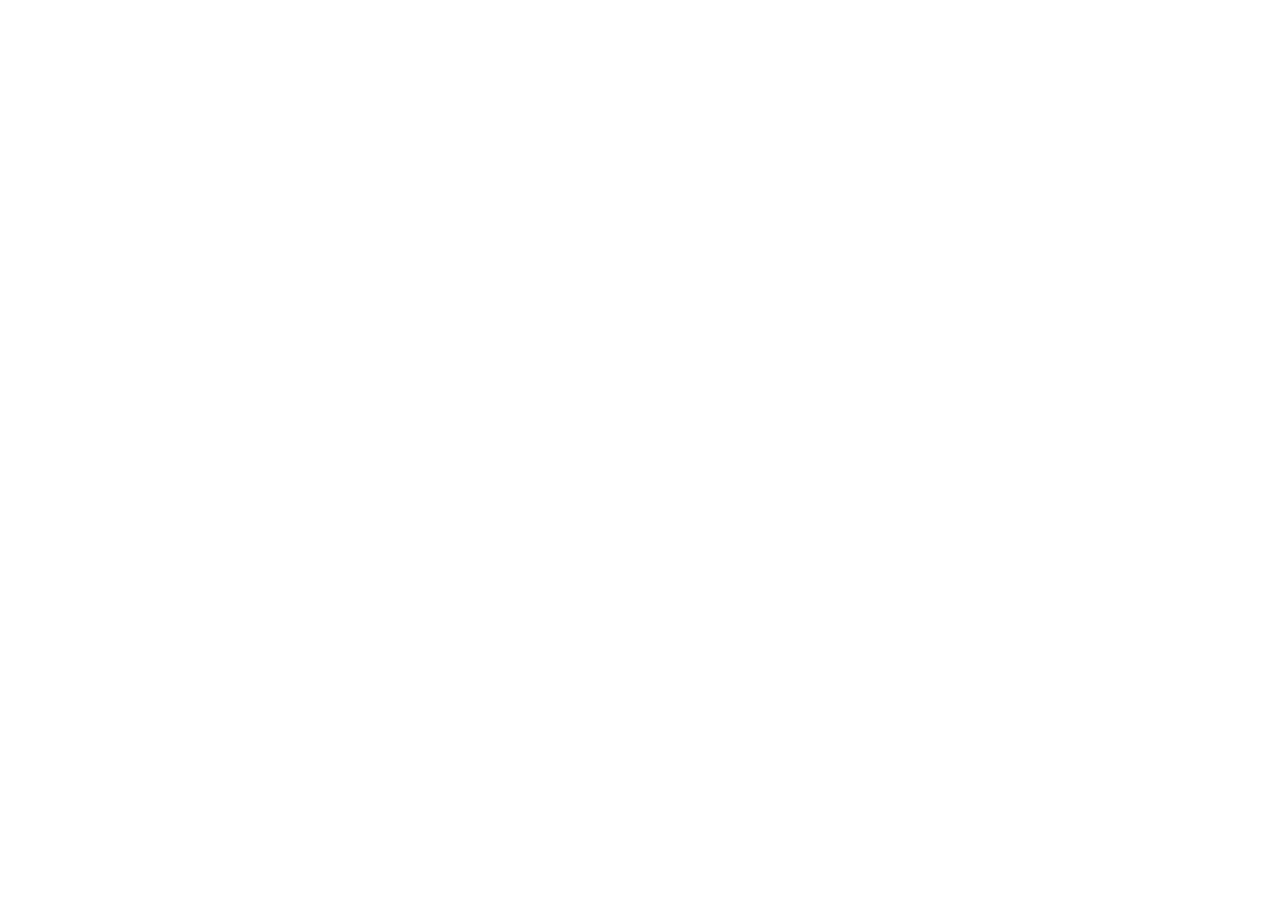
==== index.html @ 3967f2da "Inicio Sitio Web" ====
<!DOCTYPE html>
<html lang="en">
<head>
    <meta charset="UTF-8">
    <meta name="viewport" content="width=device-width, initial-scale=1.0">
    <title>Hamburgueseria Gato Feliz</title>
    <link rel="stylesheet" href="style.css">
</head>
<body>
    <header>

    </header>
    <main>

    </main>
    <footer>

    </footer>
</body>
</html>
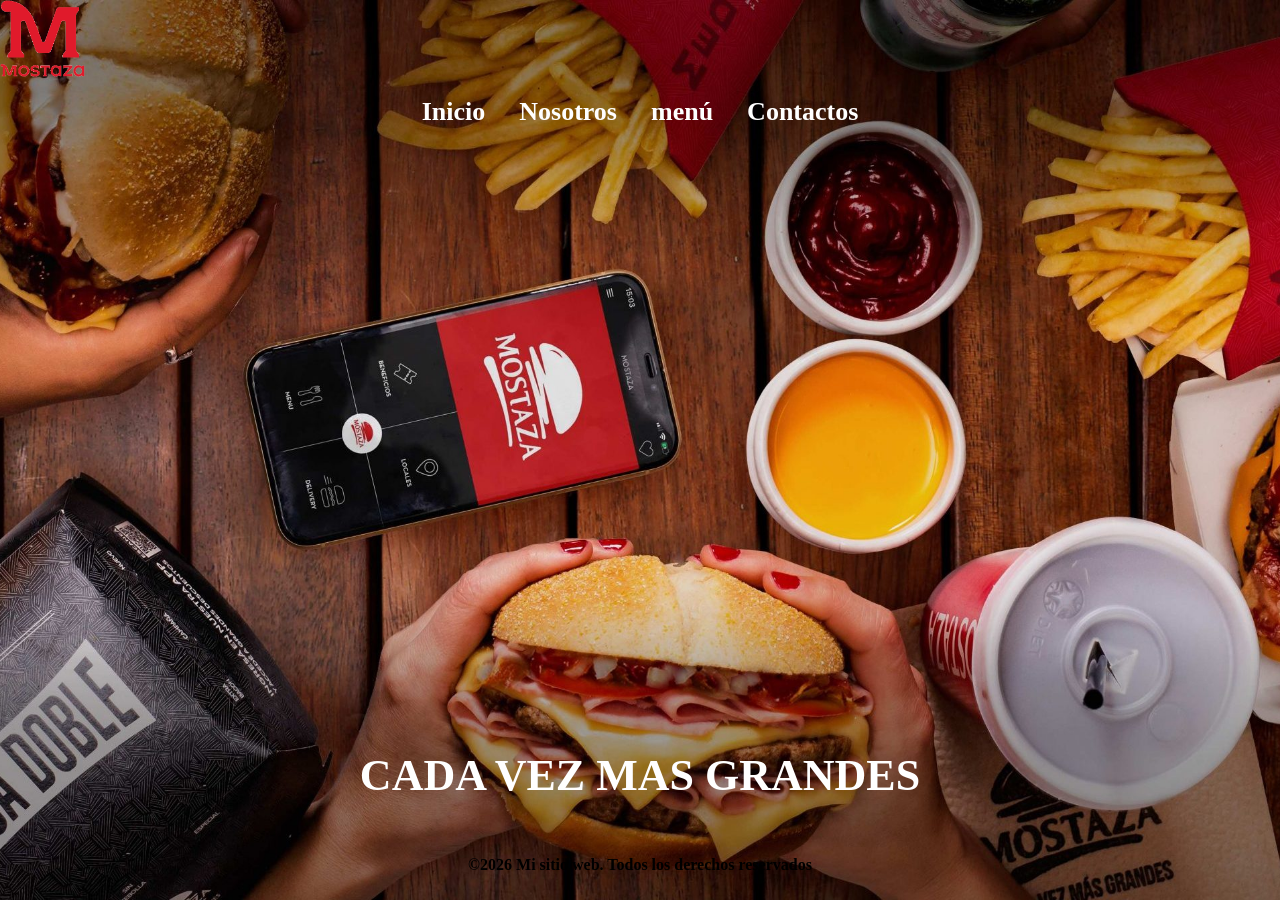
==== commit 05a8e1f6: "Feat: se agrego contenido y fondo en la pagina" ====
--- a/index.html
+++ b/index.html
@@ -3,18 +3,38 @@
 <head>
     <meta charset="UTF-8">
     <meta name="viewport" content="width=device-width, initial-scale=1.0">
-    <title>Hamburgueseria Gato Feliz</title>
-    <link rel="stylesheet" href="style.css">
+    <title>Mostaza</title>
+    <link rel="stylesheet" href="Assets/CSS/style.css">
 </head>
-<body>
-    <header>
+<body class="body">
+
+<header> 
+   
+        <div class="logo">
+            <a href="index.html">
+                <img src="Assets/img/Mostaza_restaurant_logo.png" alt="logo mostaza">
+            </a>
+        </div>
+    
+<nav><ul>
+    <li><a href="index.html">Inicio</a></li>
+    <li><a href="sobre-nosotros.html">Nosotros</a></li>
+    <li><a href="menu.html">menú</a></li>
+    <li><a href="contacto.html">Contactos</a></li>
+</li></ul></nav>
 
     </header>
-    <main>
 
-    </main>
+<main>
+   <div class="Eslogan"> 
+    <h1>CADA VEZ MAS GRANDES</h1>
+   </div>
+</main>
+  
     <footer>
-
+  <p>
+        <strong>&copy;2026 Mi sitio web. Todos los derechos reservados</strong>
+      </p>
     </footer>
 </body>
 </html>
--- a/Assets/CSS/style.css
+++ b/Assets/CSS/style.css
@@ -0,0 +1,75 @@
+.logo img{
+width: 85px;
+height: auto;
+}
+
+.body {
+  margin: 0;
+  min-height: 100vh;
+
+  background-image: url("../img/ImgComp.jpg"); /* tu imagen */
+  background-size: cover;
+  background-position: center;
+  background-repeat: no-repeat;
+}
+
+
+nav {
+  text-align: center;
+  margin-top: 10px;
+}
+
+nav ul {
+  list-style: none;
+  padding: 0;
+}
+
+nav li {
+  display: inline-block;
+  margin: 0 15px;
+}
+
+nav a {
+   border-radius: 2px;
+  text-decoration: none;
+  color: rgb(255, 255, 255);
+  font-weight: bold;
+  font-size: 26px;
+}
+
+html, body {
+  height: 100%;
+  margin: 0;
+}
+
+body {
+  display: flex;
+  flex-direction: column;
+}
+
+body {
+  margin: 0;
+  display: flex;
+  flex-direction: column;
+  min-height: 100vh;
+}
+
+main {
+  flex: 1;
+  display: flex;
+  flex-direction: column;
+  justify-content: flex-end; 
+  align-items: center;
+  color: white;
+  font-size: 22px;
+}
+
+
+main {
+  flex: 1; 
+}
+
+footer {
+  text-align: center;
+  padding: 10px;
+}
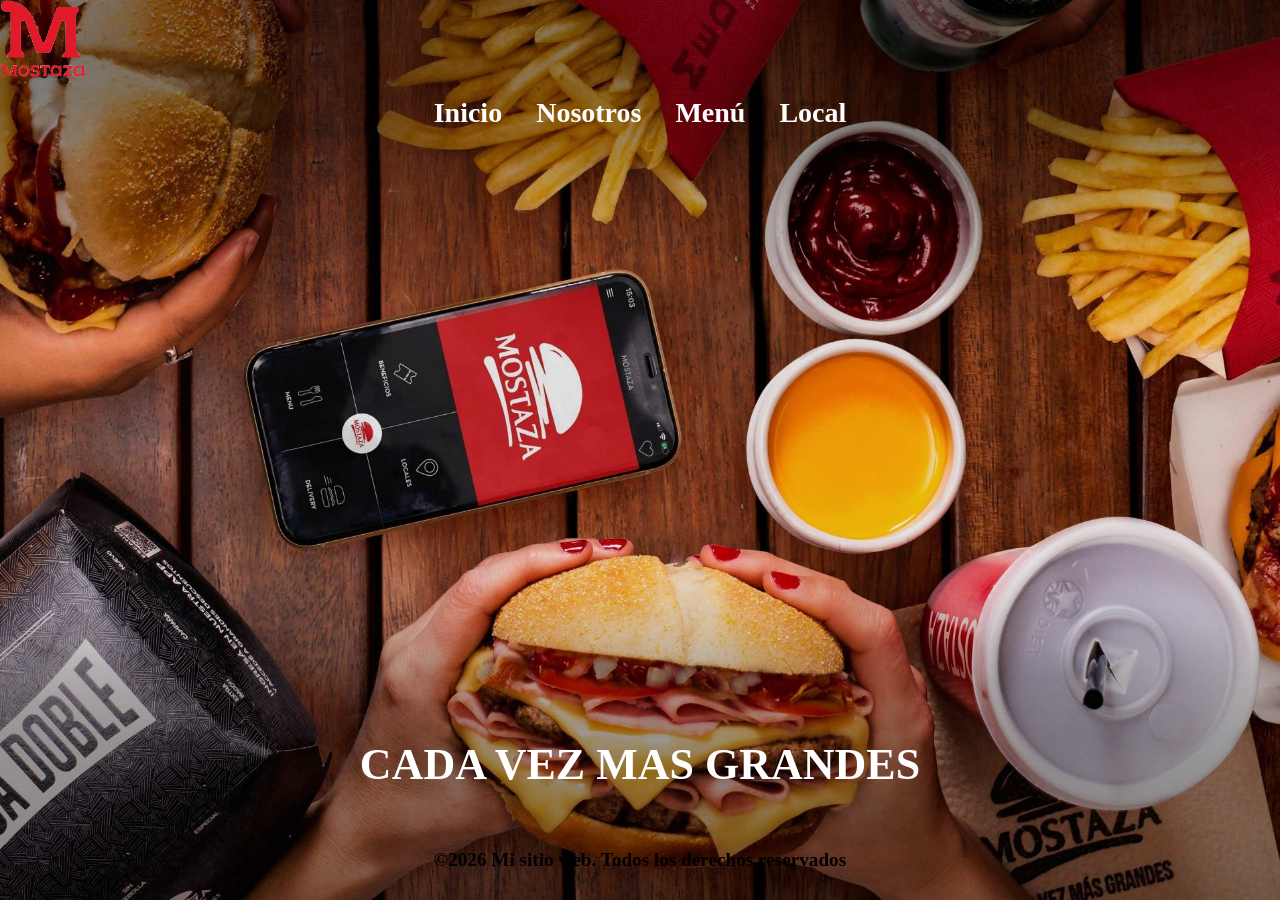
==== commit 8af71a32: "Style: mejor interaccion visual con nav y clases" ====
--- a/index.html
+++ b/index.html
@@ -6,11 +6,11 @@
     <title>Mostaza</title>
     <link rel="stylesheet" href="Assets/CSS/style.css">
 </head>
-<body class="body">
+<body class="fondo">
 
 <header> 
    
-        <div class="logo">
+        <div class="logo1">
             <a href="index.html">
                 <img src="Assets/img/Mostaza_restaurant_logo.png" alt="logo mostaza">
             </a>
@@ -19,14 +19,14 @@
 <nav><ul>
     <li><a href="index.html">Inicio</a></li>
     <li><a href="sobre-nosotros.html">Nosotros</a></li>
-    <li><a href="menu.html">menú</a></li>
-    <li><a href="contacto.html">Contactos</a></li>
+    <li><a href="menu.html">Menú</a></li>
+    <li><a href="https://maps.app.goo.gl/jdX65ypZXnYS2ZeYA">Local</a></li>
 </li></ul></nav>
 
     </header>
 
-<main>
-   <div class="Eslogan"> 
+<main class="texto" >
+   <div class="Eslogan" > 
     <h1>CADA VEZ MAS GRANDES</h1>
    </div>
 </main>
--- a/Assets/CSS/style.css
+++ b/Assets/CSS/style.css
@@ -1,17 +1,27 @@
-.logo img{
+.logo1 img{
 width: 85px;
 height: auto;
 }
+body{
+  margin: 0;
+}
 
-.body {
+
+.fondo {
   margin: 0;
   min-height: 100vh;
 
-  background-image: url("../img/ImgComp.jpg"); /* tu imagen */
+
+  background-image: url("../img/ImgComp.jpg");
   background-size: cover;
   background-position: center;
   background-repeat: no-repeat;
-}
+  display: flex;
+  flex-direction: column;
+   
+  }
+
+
 
 
 nav {
@@ -19,57 +29,61 @@
   margin-top: 10px;
 }
 
+
 nav ul {
   list-style: none;
   padding: 0;
 }
+
 
 nav li {
   display: inline-block;
   margin: 0 15px;
 }
 
+
 nav a {
    border-radius: 2px;
   text-decoration: none;
   color: rgb(255, 255, 255);
   font-weight: bold;
-  font-size: 26px;
+  font-size: 28px;
+  transition: all 0.3s ease;
+}
+nav a:hover {
+  color: rgb(255, 255, 255);
+  background-color: rgb(172, 0, 0);
+  border-radius: 1cap;
 }
 
-html, body {
-  height: 100%;
-  margin: 0;
-}
 
-body {
+
+
+.Eslogan {
+
+
   display: flex;
   flex-direction: column;
+  align-items: center;
+  color: white;
+  font-size: 22px;
+ 
 }
-
-body {
-  margin: 0;
-  display: flex;
-  flex-direction: column;
-  min-height: 100vh;
-}
-
-main {
+.texto {
   flex: 1;
   display: flex;
   flex-direction: column;
-  justify-content: flex-end; 
-  align-items: center;
-  color: white;
-  font-size: 22px;
+  justify-content: flex-end;
 }
 
-
-main {
-  flex: 1; 
-}
 
 footer {
   text-align: center;
   padding: 10px;
+  font-size: 120%;
 }
+
+
+
+
+
